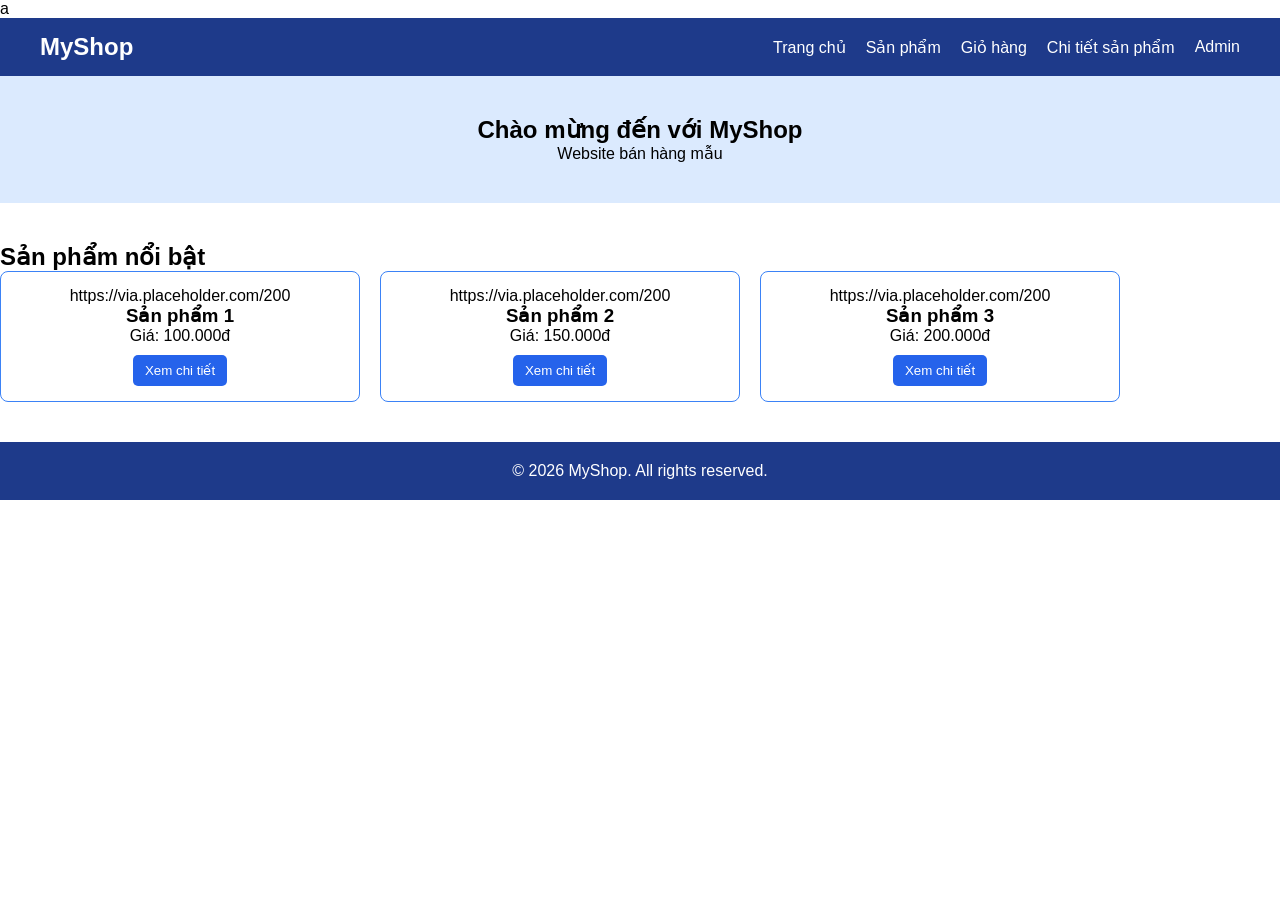
==== customer/index.html @ 4362cb87 "upload code" ====
a<!DOCTYPE html>
<html lang="vi">
<head>
    <meta charset="UTF-8">
    <meta name="viewport" content="width=device-width, initial-scale=1.0">
    <title>Trang chủ</title>

    <!-- CSS chung -->
    <link rel="stylesheet" href="../css/main.css">
</head>
<body>

    <!-- HEADER -->
    <header class="header">
        <div class="container">
            <h1 class="logo">MyShop</h1>

            <nav class="nav">
                <ul>
                    <li><a href="index.html">Trang chủ</a></li>
                    <li><a href="products.html">Sản phẩm</a></li>
                    <li><a href="cart.html">Giỏ hàng</a></li>
                    <li><a href="product-detail.html">Chi tiết sản phẩm</a></li>
                    <li><a href="../admin/dashboard.html">Admin</a></li>
                </ul>
            </nav>
        </div>
    </header>

    <!-- BANNER -->
    <section class="banner">
        <div class="container">
            <h2>Chào mừng đến với MyShop</h2>
            <p>Website bán hàng mẫu</p>
        </div>
    </section>

    <!-- MAIN CONTENT -->
    <main class="main-content container">
        <h2>Sản phẩm nổi bật</h2>

        <div class="product-list">
            <div class="product-card">
                https://via.placeholder.com/200
                <h3>Sản phẩm 1</h3>
                <p>Giá: 100.000đ</p>
                <button>Xem chi tiết</button>
            </div>

            <div class="product-card">
                https://via.placeholder.com/200
                <h3>Sản phẩm 2</h3>
                <p>Giá: 150.000đ</p>
                <button>Xem chi tiết</button>
            </div>

            <div class="product-card">
                https://via.placeholder.com/200
                <h3>Sản phẩm 3</h3>
                <p>Giá: 200.000đ</p>
                <button>Xem chi tiết</button>
            </div>
        </div>
    </main>

    <!-- FOOTER -->
    <footer class="footer">
        <div class="container">
            <p>© 2026 MyShop. All rights reserved.</p>
        </div>
    </footer>

</body>
</html>
---- css/main.css ----
/* RESET */
* {
    margin: 0;
    padding: 0;
    box-sizing: border-box;
}

body {
    font-family: Arial, sans-serif;
}

/* CONTAINER */
.container {
    width: 1200px;
    margin: 0 auto;
}

/* HEADER */
.header {
    background: #1e3a8a; /* xanh đậm */
    color: #fff;
}

.header .container {
    display: flex;
    justify-content: space-between;
    align-items: center;
    padding: 15px 0;
}

.logo {
    font-size: 24px;
}

/* NAV */
.nav ul {
    list-style: none;
    display: flex;
}

.nav ul li {
    margin-left: 20px;
}

.nav ul li a {
    color: white;
    text-decoration: none;
}

.nav ul li a:hover {
    color: #60a5fa; /* xanh nhạt khi hover */
}

/* BANNER */
.banner {
    background: #dbeafe; /* xanh rất nhạt */
    text-align: center;
    padding: 40px 0;
}

/* MAIN CONTENT */
.main-content {
    margin: 40px 0;
}

/* PRODUCT LIST */
.product-list {
    display: flex;
    gap: 20px;
}

.product-card {
    border: 1px solid #3b82f6; /* xanh */
    padding: 15px;
    text-align: center;
    width: 30%;
    border-radius: 8px;
}

.product-card img {
    width: 100%;
    border-radius: 5px;
}

.product-card button {
    margin-top: 10px;
    padding: 8px 12px;
    background: #2563eb; /* xanh chính */
    color: white;
    border: none;
    cursor: pointer;
    border-radius: 5px;
}

.product-card button:hover {
    background: #1d4ed8; /* xanh đậm hơn */
}

/* FOOTER */
.footer {
    background: #1e3a8a;
    color: white;
    text-align: center;
    padding: 20px 0;
}
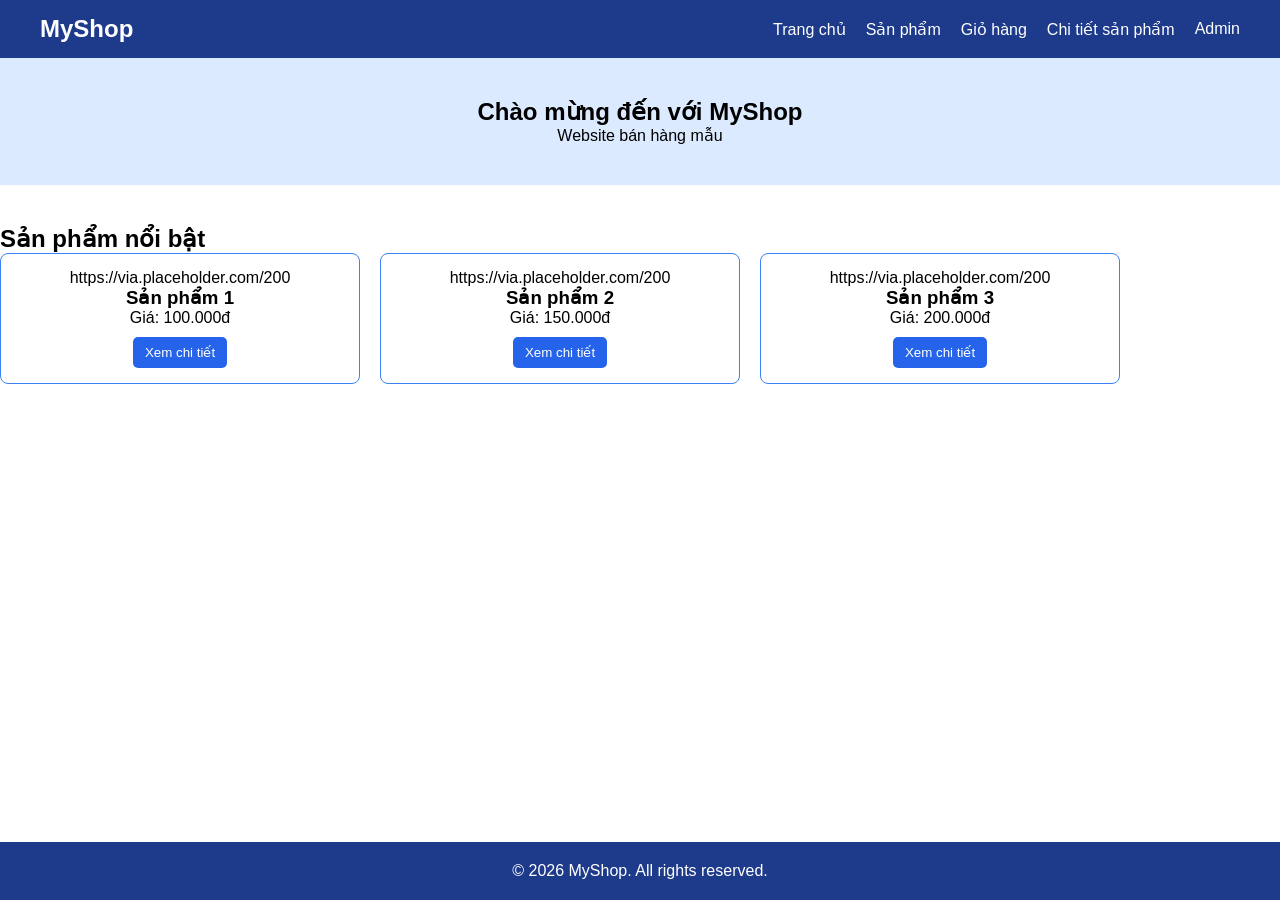
==== commit 521a38bd: "update code moi" ====
--- a/customer/index.html
+++ b/customer/index.html
@@ -1,4 +1,4 @@
-a<!DOCTYPE html>
+<!DOCTYPE html>
 <html lang="vi">
 <head>
     <meta charset="UTF-8">
--- a/css/main.css
+++ b/css/main.css
@@ -98,8 +98,11 @@
 
 /* FOOTER */
 .footer {
+    width:100%;
     background: #1e3a8a;
     color: white;
     text-align: center;
     padding: 20px 0;
+    bottom:0px;
+    position:fixed;
 }
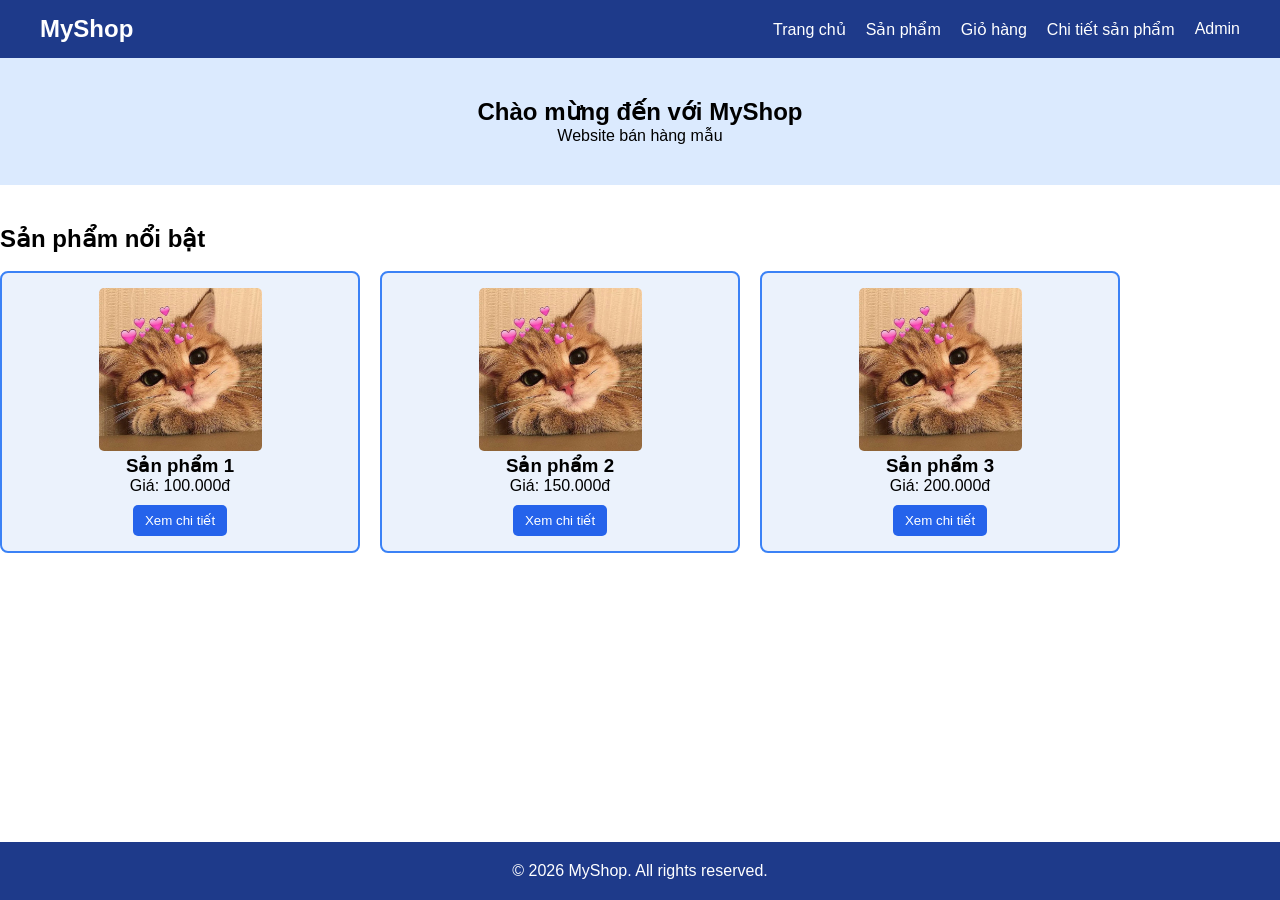
==== commit 3bc6a3d3: "lan3" ====
--- a/customer/index.html
+++ b/customer/index.html
@@ -38,24 +38,25 @@
     <!-- MAIN CONTENT -->
     <main class="main-content container">
         <h2>Sản phẩm nổi bật</h2>
+        <br>
 
         <div class="product-list">
             <div class="product-card">
-                https://via.placeholder.com/200
+                <img src="../pictures/meo1.jpg" alt="sp1" >
                 <h3>Sản phẩm 1</h3>
                 <p>Giá: 100.000đ</p>
-                <button>Xem chi tiết</button>
+                <a href="product-detail.html"><button>Xem chi tiết</button></a>
             </div>
 
             <div class="product-card">
-                https://via.placeholder.com/200
+                <img src="../pictures/meo1.jpg" alt="sp2">
                 <h3>Sản phẩm 2</h3>
                 <p>Giá: 150.000đ</p>
                 <button>Xem chi tiết</button>
             </div>
 
             <div class="product-card">
-                https://via.placeholder.com/200
+                <img src="../pictures/meo1.jpg" alt="sp2">
                 <h3>Sản phẩm 3</h3>
                 <p>Giá: 200.000đ</p>
                 <button>Xem chi tiết</button>
--- a/css/main.css
+++ b/css/main.css
@@ -13,10 +13,12 @@
 .container {
     width: 1200px;
     margin: 0 auto;
+    
 }
 
 /* HEADER */
 .header {
+    width:100%;
     background: #1e3a8a; /* xanh đậm */
     color: #fff;
 }
@@ -48,7 +50,7 @@
 }
 
 .nav ul li a:hover {
-    color: #60a5fa; /* xanh nhạt khi hover */
+    color: rgb(165, 52, 52); /* đỏ nhạt khi hover */
 }
 
 /* BANNER */
@@ -67,19 +69,24 @@
 .product-list {
     display: flex;
     gap: 20px;
+    
 }
 
 .product-card {
-    border: 1px solid #3b82f6; /* xanh */
+    border: 2px solid #3b82f6; /* xanh */
     padding: 15px;
     text-align: center;
     width: 30%;
+    max-height: fit-content;
     border-radius: 8px;
+    background-color: #ebf2fc;
 }
 
 .product-card img {
-    width: 100%;
+    width: 50%;
+    height: auto;
     border-radius: 5px;
+    
 }
 
 .product-card button {
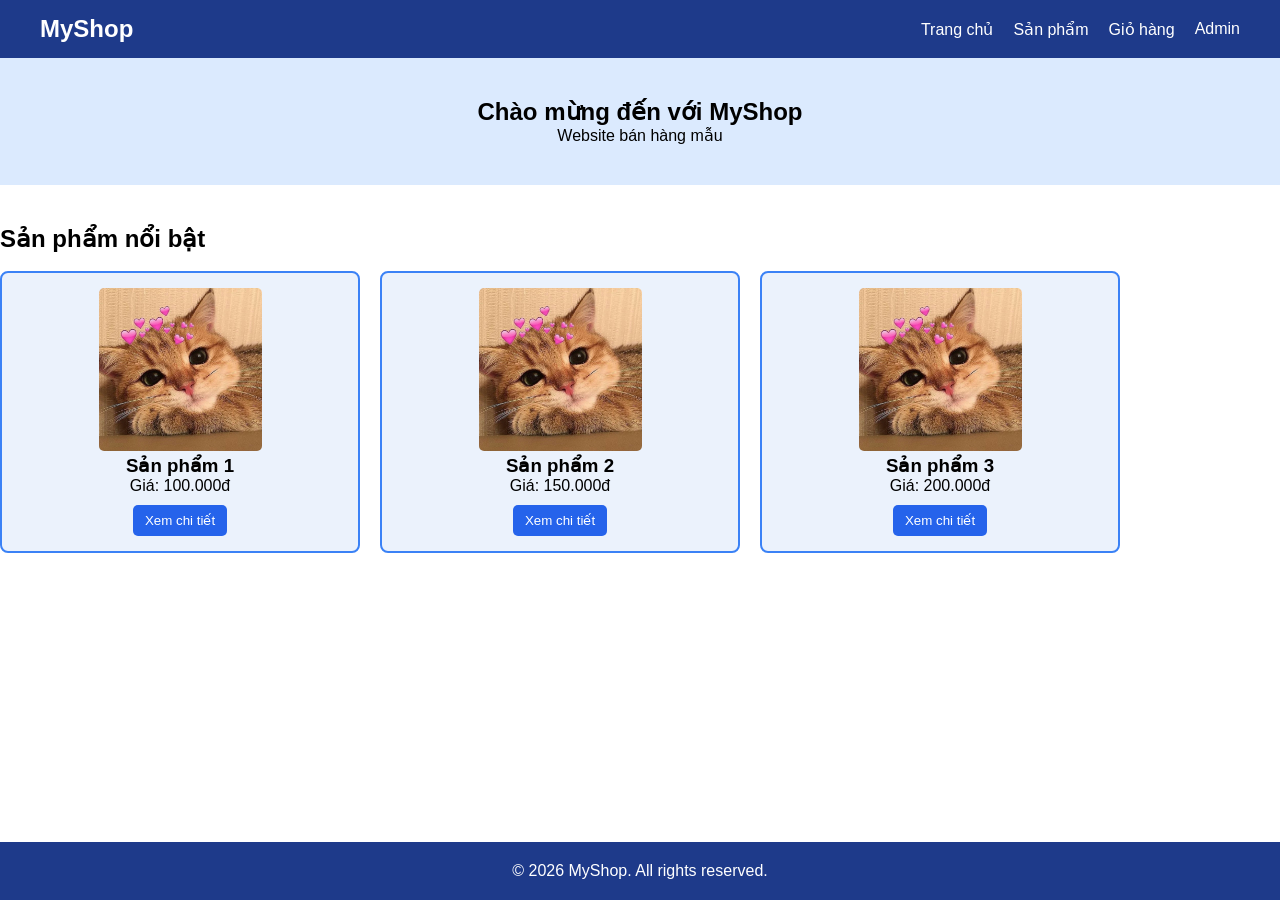
==== commit 1e8002a6: "lan3" ====
--- a/customer/index.html
+++ b/customer/index.html
@@ -5,12 +5,12 @@
     <meta name="viewport" content="width=device-width, initial-scale=1.0">
     <title>Trang chủ</title>
 
-    <!-- CSS chung -->
+    
     <link rel="stylesheet" href="../css/main.css">
 </head>
 <body>
 
-    <!-- HEADER -->
+    
     <header class="header">
         <div class="container">
             <h1 class="logo">MyShop</h1>
@@ -20,14 +20,14 @@
                     <li><a href="index.html">Trang chủ</a></li>
                     <li><a href="products.html">Sản phẩm</a></li>
                     <li><a href="cart.html">Giỏ hàng</a></li>
-                    <li><a href="product-detail.html">Chi tiết sản phẩm</a></li>
+                    
                     <li><a href="../admin/dashboard.html">Admin</a></li>
                 </ul>
             </nav>
         </div>
     </header>
 
-    <!-- BANNER -->
+    
     <section class="banner">
         <div class="container">
             <h2>Chào mừng đến với MyShop</h2>
@@ -35,7 +35,7 @@
         </div>
     </section>
 
-    <!-- MAIN CONTENT -->
+    
     <main class="main-content container">
         <h2>Sản phẩm nổi bật</h2>
         <br>
@@ -64,7 +64,7 @@
         </div>
     </main>
 
-    <!-- FOOTER -->
+    
     <footer class="footer">
         <div class="container">
             <p>© 2026 MyShop. All rights reserved.</p>
--- a/css/main.css
+++ b/css/main.css
@@ -19,7 +19,7 @@
 /* HEADER */
 .header {
     width:100%;
-    background: #1e3a8a; /* xanh đậm */
+    background: #1e3a8a; 
     color: #fff;
 }
 
@@ -50,12 +50,12 @@
 }
 
 .nav ul li a:hover {
-    color: rgb(165, 52, 52); /* đỏ nhạt khi hover */
+    color: rgb(165, 52, 52); 
 }
 
 /* BANNER */
 .banner {
-    background: #dbeafe; /* xanh rất nhạt */
+    background: #dbeafe; 
     text-align: center;
     padding: 40px 0;
 }
@@ -73,7 +73,7 @@
 }
 
 .product-card {
-    border: 2px solid #3b82f6; /* xanh */
+    border: 2px solid #3b82f6; 
     padding: 15px;
     text-align: center;
     width: 30%;
@@ -92,7 +92,7 @@
 .product-card button {
     margin-top: 10px;
     padding: 8px 12px;
-    background: #2563eb; /* xanh chính */
+    background: #2563eb; 
     color: white;
     border: none;
     cursor: pointer;
@@ -100,7 +100,7 @@
 }
 
 .product-card button:hover {
-    background: #1d4ed8; /* xanh đậm hơn */
+    background: #1d4ed8; 
 }
 
 /* FOOTER */
